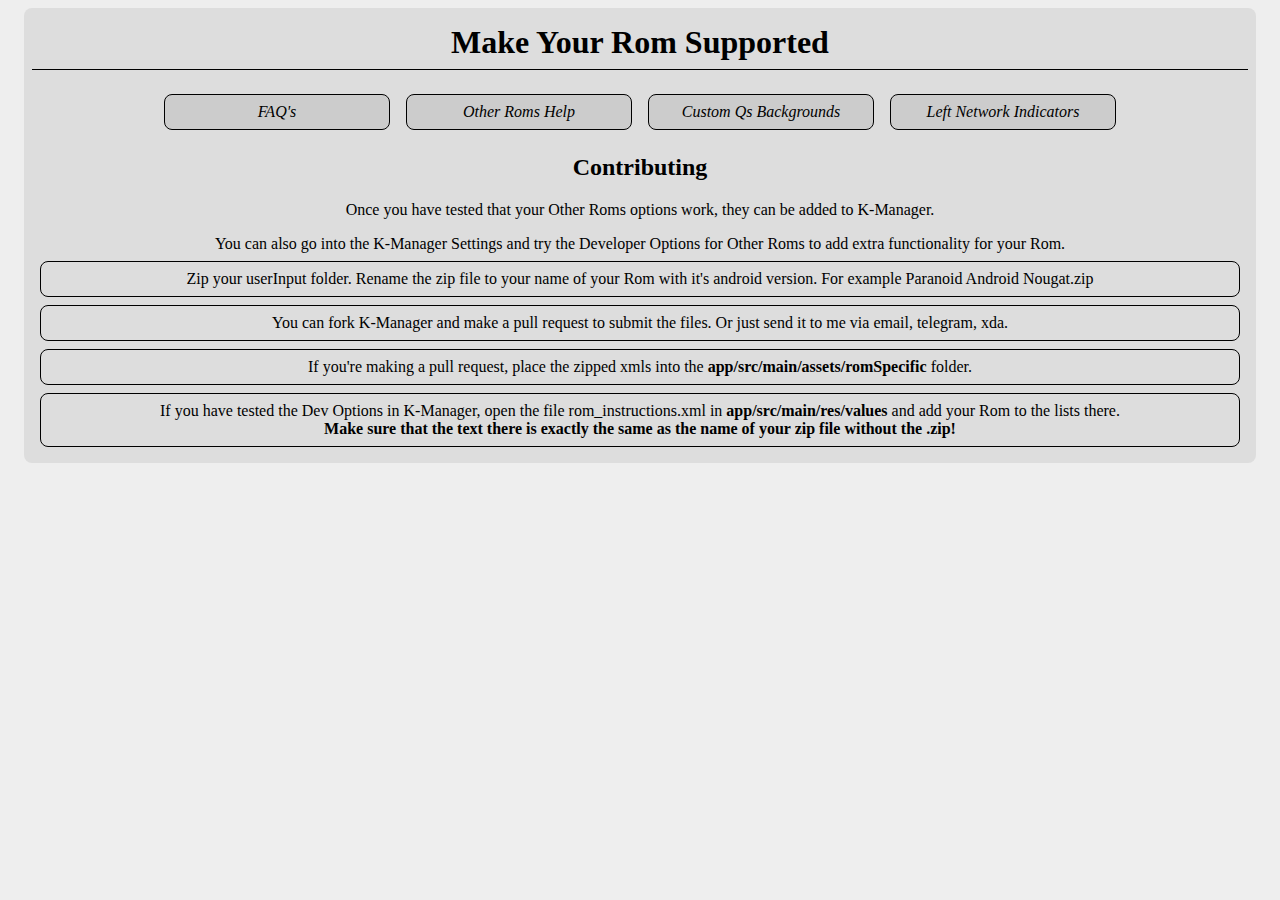
==== app/src/main/assets/html/contribute.html @ 22b09275 "Hide Carrier Text if network icons are moved to the left" ====
<!DOCTYPE html>
<html lang="en">
    <head>
        <meta charset="utf-8"/>
        <title>K-Manager</title>
        <link rel="stylesheet" href="styles.css"/>

    </head>

    <body>

        <header>
            <h1>Make Your Rom Supported</h1>


        </header>

        <nav>

            <a href="index.html">FAQ's</a>
            <a href="">Other Roms Help</a>
            <a href="qsbg.html">Custom Qs Backgrounds</a>
            <a href="left.html">Left Network Indicators</a>

        </nav>

        <main>

            <h1>Contributing</h1>

            <p>
                Once you have tested that your Other Roms options work, they can be added to K-Manager.
            </p>

            <p>
                You can also go into the K-Manager Settings and try the Developer Options for Other Roms to add extra functionality for your Rom.
            </p>

            <article>

                <ul>
                    <li>Zip your userInput folder. Rename the zip file to your name of your Rom with it's android version.
                        For example Paranoid Android Nougat.zip
                    </li>
                    <li>You can fork K-Manager and make a pull request to submit the files.
                        Or just send it to me via email, telegram, xda.</li>
                    <li>If you're making a pull request,
                    place the zipped xmls into the
                        <b>app/src/main/assets/romSpecific</b>
                        folder.
                    </li>
                    <li>
                        If you have tested the Dev Options in K-Manager, open the file rom_instructions.xml in
                        <b>app/src/main/res/values</b>
                        and add your Rom to the lists there.<br>
                        <strong>Make sure that the text there is exactly the same as the name of your zip file without the .zip!</strong>
                    </li>
                </ul>

            </article>


        </main>

    </body>

</html>
---- app/src/main/assets/html/styles.css ----
/* core */

html {
    background-color: #eee;
}

* {
  padding: 0;
  margin: 0;
}

body {
  font-size: 16px;
  width: 95%;
  margin: 0.5em auto;
  padding: 0.5em;
  background-color: #ddd;
  border-radius: 0.5em;
  text-align: center;
}

a {
  font-style: italic;
}

/* Header */
header {
  padding: 0.5em;
  border-bottom: 0.08em solid black;
  margin-bottom: 0.5em;
}

/* Nav */
nav {
  display: flex;
  justify-content: center;
  flex-flow: row wrap;
  margin: 1em;
}

nav a {
  margin: 0.5em;
  padding: 0.5em 2em;
  flex-basis: 10em;
  border: 0.0625em solid black;
  text-decoration: none;
  color: black;
  border-radius: 0.5em;
  background-color: #ccc;
}

/* Main */

main {
  margin: 0.5em;
}

main li {
  list-style: none;
  border: 0.0625em solid black;
  padding: 0.5em;
  border-radius: 0.5em;
  margin-bottom: 0.5em;
}

main li li {
  background-color: #eee;
}

main h1 {
  font-size: 1.5em;
  margin-bottom: 0.5em;
}

main p {
  padding: 0.5em 0em;
}

footer {
  margin-top: 1em;
  border: 0.0625 dashed black;
  border-radius: 0.5em;
  background-color: #eee;
  font-family: monospace;
}
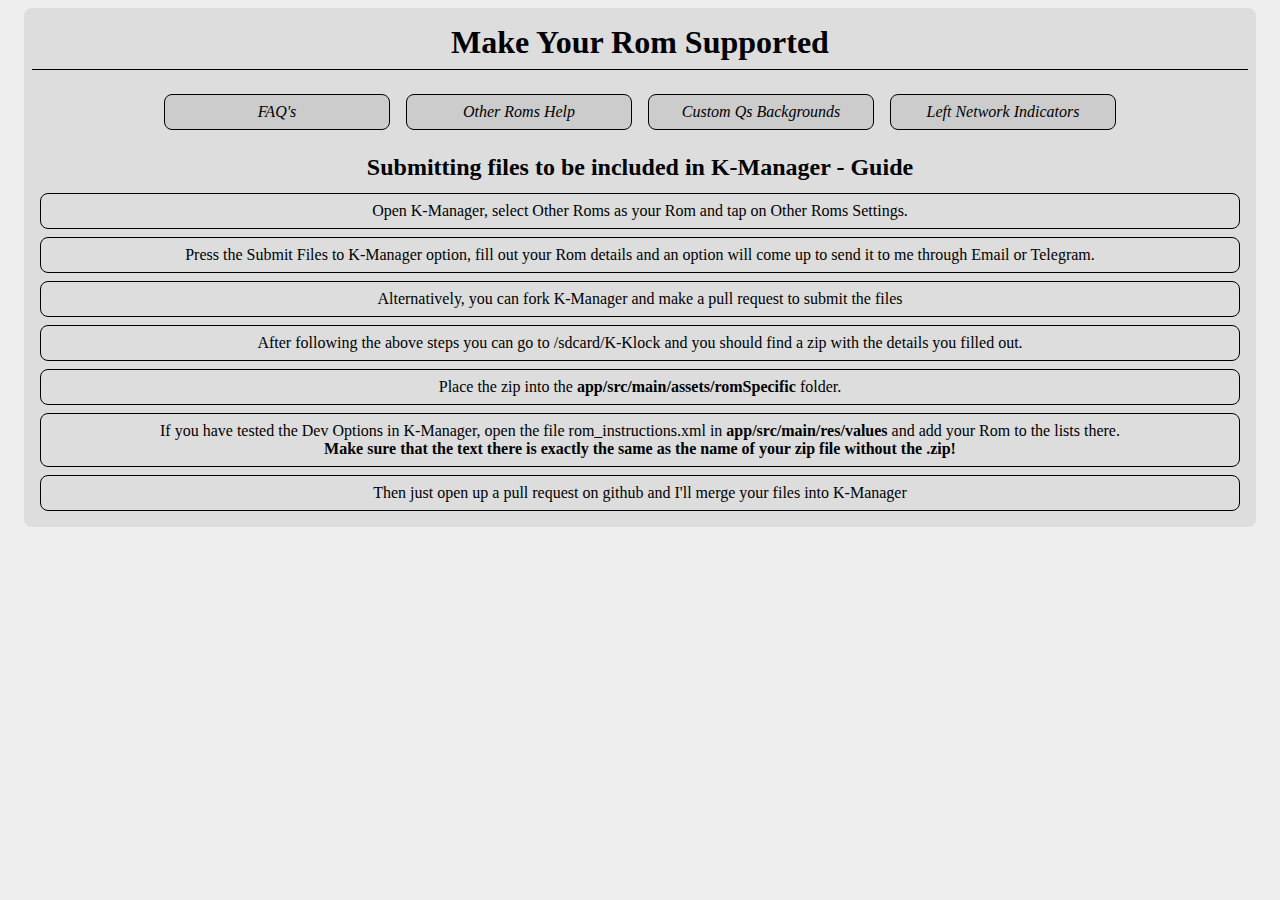
==== commit 0d12c080: "Change the contribute instructions for Other Roms. Also link the manual other roms guide in case K-M" ====
--- a/app/src/main/assets/html/contribute.html
+++ b/app/src/main/assets/html/contribute.html
@@ -26,26 +26,23 @@
 
         <main>
 
-            <h1>Contributing</h1>
-
-            <p>
-                Once you have tested that your Other Roms options work, they can be added to K-Manager.
-            </p>
-
-            <p>
-                You can also go into the K-Manager Settings and try the Developer Options for Other Roms to add extra functionality for your Rom.
-            </p>
-
             <article>
 
+                <h1>Submitting files to be included in K-Manager - Guide</h1>
+
                 <ul>
-                    <li>Zip your userInput folder. Rename the zip file to your name of your Rom with it's android version.
-                        For example Paranoid Android Nougat.zip
+                    <li>
+                        Open K-Manager, select Other Roms as your Rom and tap on Other Roms Settings.
                     </li>
-                    <li>You can fork K-Manager and make a pull request to submit the files.
-                        Or just send it to me via email, telegram, xda.</li>
-                    <li>If you're making a pull request,
-                    place the zipped xmls into the
+                    <li>
+                        Press the Submit Files to K-Manager option, fill out your Rom details and an option will come up to send it to me
+                        through Email or Telegram.
+                    </li>
+                    <li>Alternatively, you can fork K-Manager and make a pull request to submit the files</li>
+                    <li>
+                        After following the above steps you can go to /sdcard/K-Klock and you should find a zip with the details you filled out.
+                    </li>
+                    <li>Place the zip into the
                         <b>app/src/main/assets/romSpecific</b>
                         folder.
                     </li>
@@ -54,6 +51,9 @@
                         <b>app/src/main/res/values</b>
                         and add your Rom to the lists there.<br>
                         <strong>Make sure that the text there is exactly the same as the name of your zip file without the .zip!</strong>
+                    </li>
+                    <li>
+                        Then just open up a pull request on github and I'll merge your files into K-Manager
                     </li>
                 </ul>
 
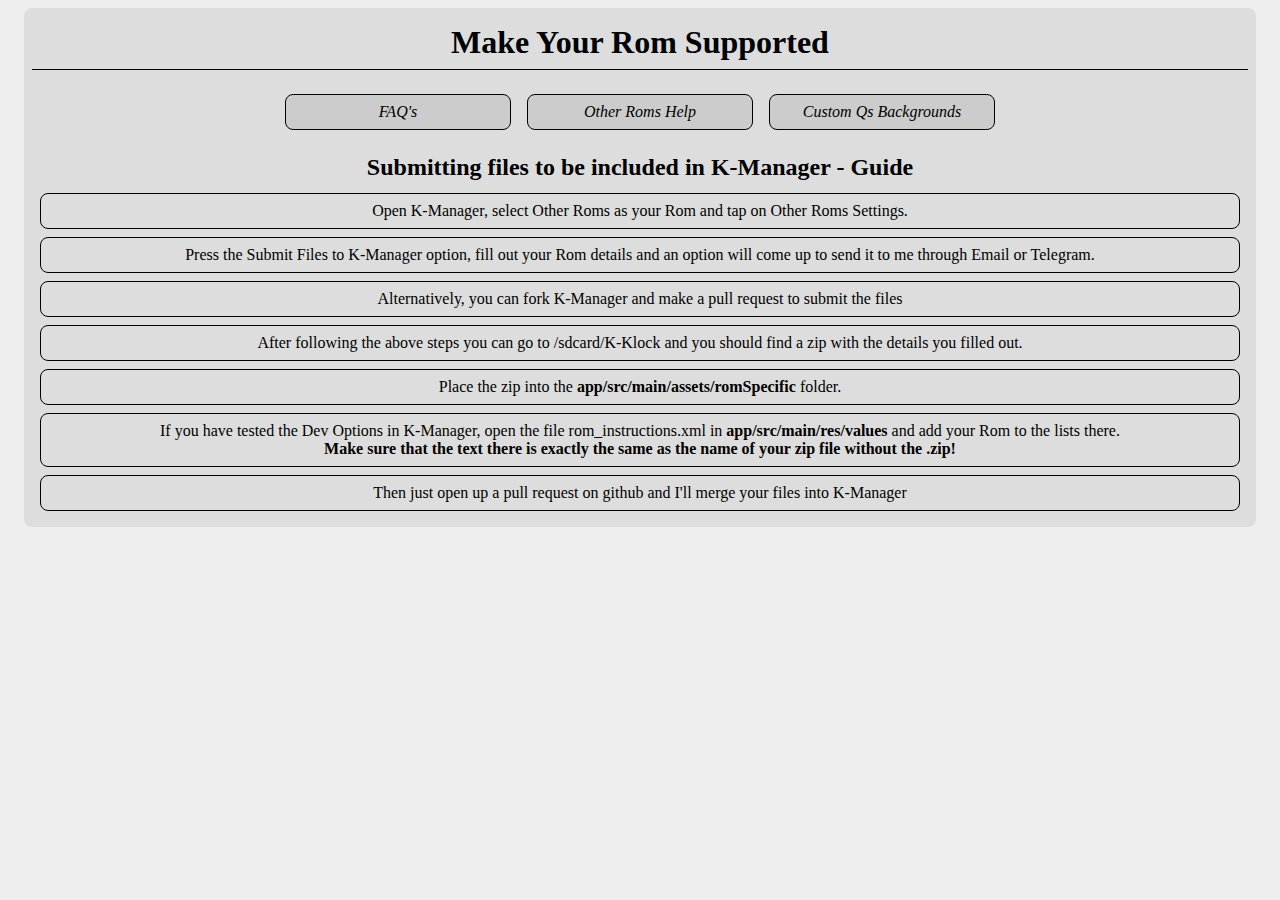
==== commit e31cb9f1: "Make compatible with LG Oreo. SystemUI.apk can now be copied automatically even without root. Add ba" ====
--- a/app/src/main/assets/html/contribute.html
+++ b/app/src/main/assets/html/contribute.html
@@ -20,7 +20,6 @@
             <a href="index.html">FAQ's</a>
             <a href="">Other Roms Help</a>
             <a href="qsbg.html">Custom Qs Backgrounds</a>
-            <a href="left.html">Left Network Indicators</a>
 
         </nav>
 
